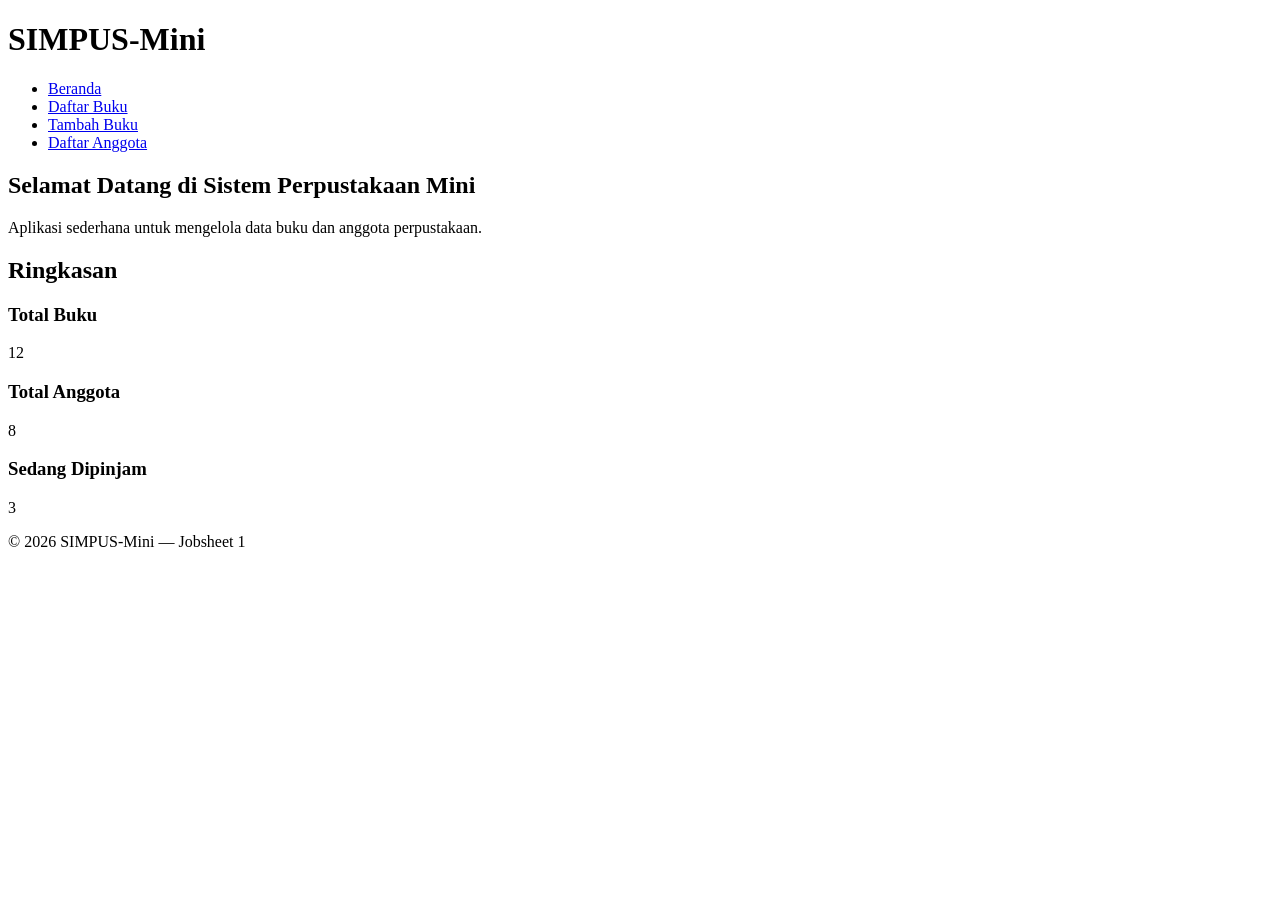
==== jobsheet-01/index.html @ a0859425 "jobsheet_1" ====
<!DOCTYPE html>
<html lang="id">
<head>
    <meta charset="UTF-8">
    <title>SIMPUS-Mini | Beranda</title>
</head>
<body>
    <header>
        <h1>SIMPUS-Mini</h1>
        <nav>
            <ul>
                <li><a href="index.html">Beranda</a></li>
                <li><a href="buku/list.html">Daftar Buku</a></li>
                <li><a href="buku/tambah.html">Tambah Buku</a></li>
                <li><a href="anggota/list.html">Daftar Anggota</a></li>
            </ul>
        </nav>
    </header>

    <main>
        <section>
            <h2>Selamat Datang di Sistem Perpustakaan Mini</h2>
            <p>Aplikasi sederhana untuk mengelola data buku dan anggota perpustakaan.</p>
        </section>

        <section>
            <h2>Ringkasan</h2>
            <article>
                <h3>Total Buku</h3>
                <p>12</p>
            </article>
            <article>
                <h3>Total Anggota</h3>
                <p>8</p>
            </article>
            <article>
                <h3>Sedang Dipinjam</h3>
                <p>3</p>
            </article>
        </section>
    </main>

    <footer>
        <p>&copy; 2026 SIMPUS-Mini &mdash; Jobsheet 1</p>
    </footer>
</body>
</html>
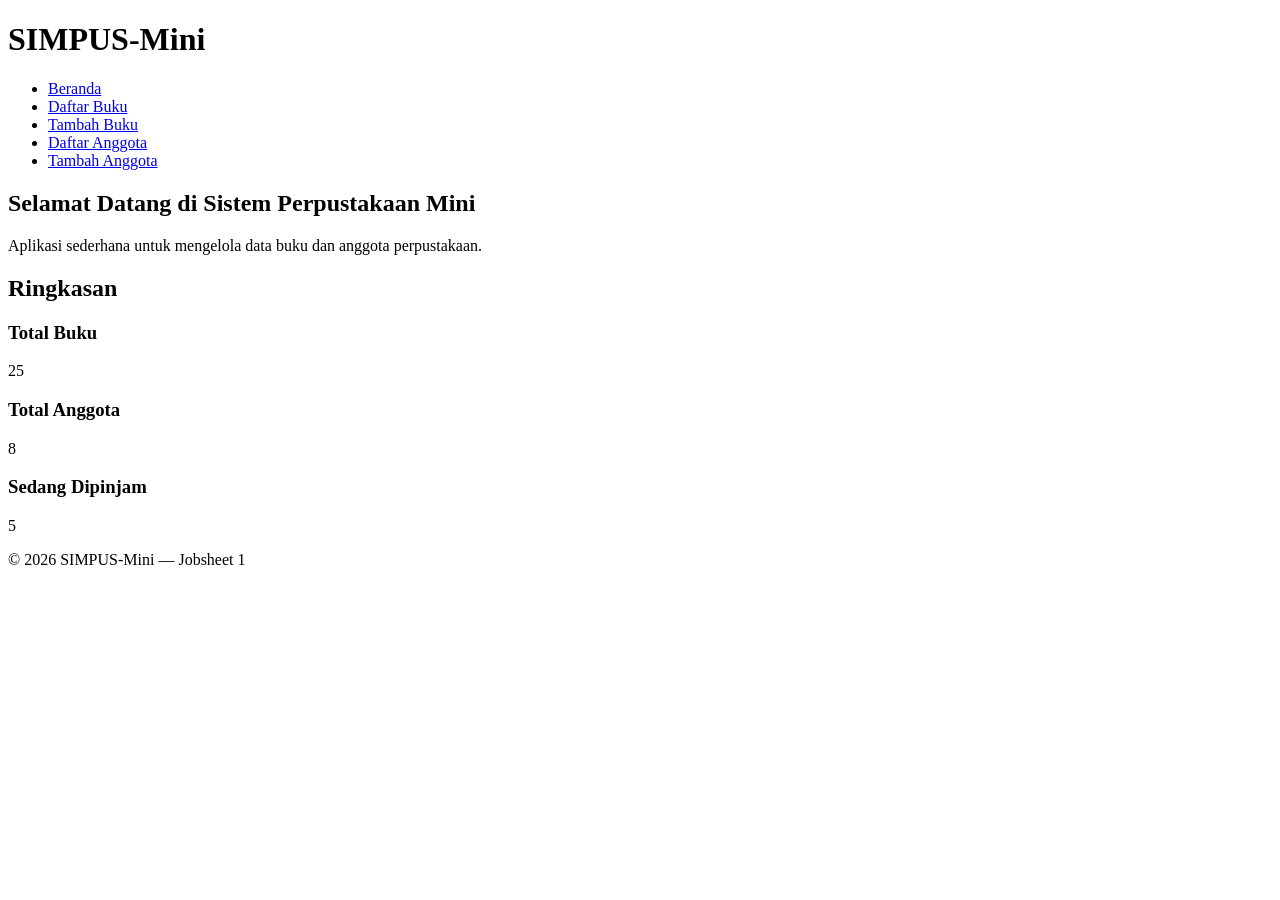
==== commit bf0fbb63: "update modifikasi jobsheet 2" ====
--- a/jobsheet-01/index.html
+++ b/jobsheet-01/index.html
@@ -13,6 +13,7 @@
                 <li><a href="buku/list.html">Daftar Buku</a></li>
                 <li><a href="buku/tambah.html">Tambah Buku</a></li>
                 <li><a href="anggota/list.html">Daftar Anggota</a></li>
+                <li><a href="anggota/tambah.html">Tambah Anggota</a></li>
             </ul>
         </nav>
     </header>
@@ -27,7 +28,7 @@
             <h2>Ringkasan</h2>
             <article>
                 <h3>Total Buku</h3>
-                <p>12</p>
+                <p>25</p>
             </article>
             <article>
                 <h3>Total Anggota</h3>
@@ -35,7 +36,7 @@
             </article>
             <article>
                 <h3>Sedang Dipinjam</h3>
-                <p>3</p>
+                <p>5</p>
             </article>
         </section>
     </main>
